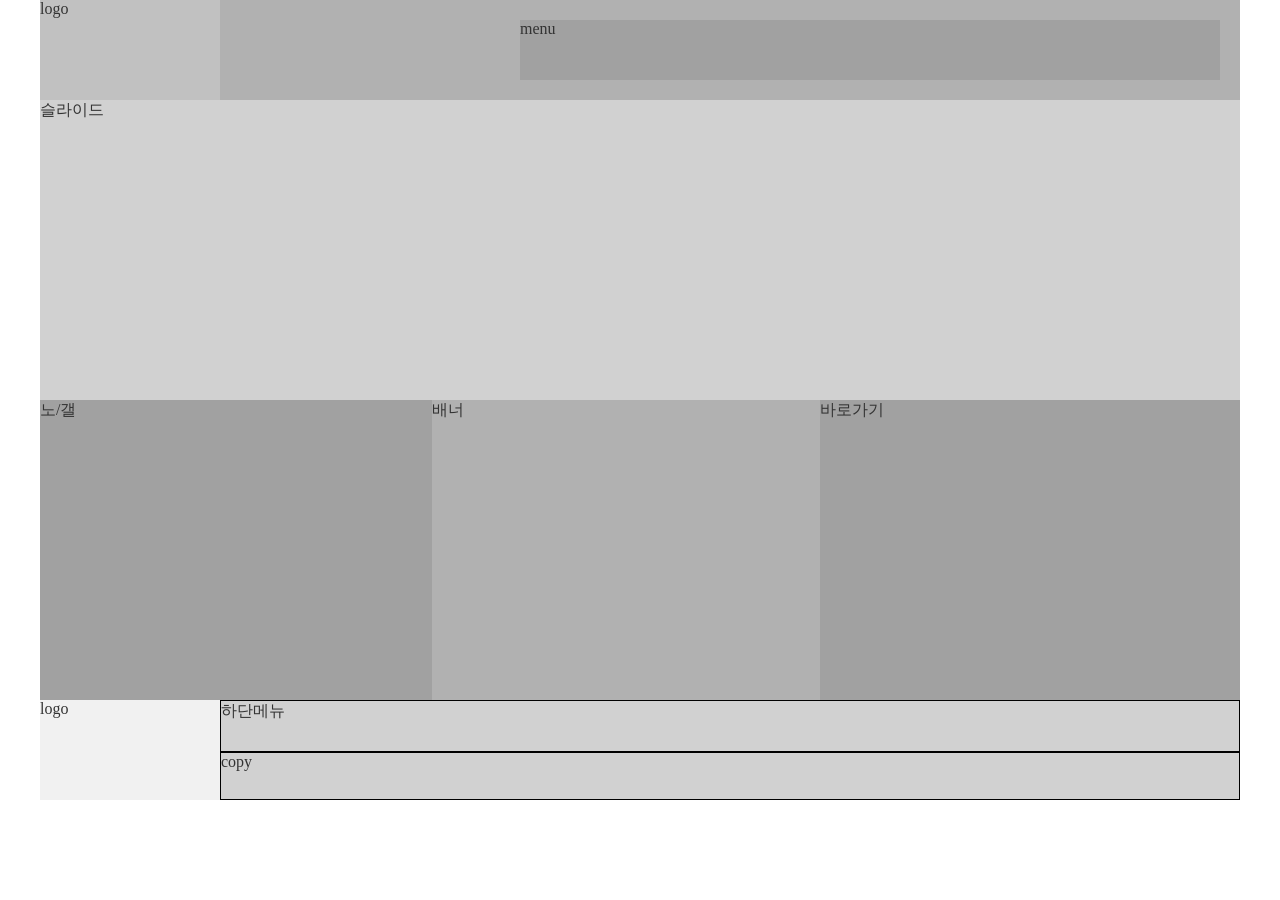
==== b/index.html @ b070cd06 "." ====
<!DOCTYPE html>
<html lang="ko">
<head>
    <meta charset="UTF-8">
    <meta name="viewport" content="width=device-width, initial-scale=1.0">
    <title>코리아은행</title>
    <link rel="stylesheet" href="css/style.css">
    <script src="js/jquery-1.12.3.js"></script>
    <script src="js/script.js"></script>
</head>
<body>
    <div class="container">
        <div class="inner">
            <header>
                <h1><a href="#">logo</a></h1>
                <nav class="nav">
                    <ul class="menu1">menu</ul>
                </nav>
            </header>
            <div class="mid">
                <section class="slide">슬라이드</section>
                <div class="content">
                    <div class="no-gal-box">노/갤</div>
                    <div class="banner">배너</div>
                    <div class="short">바로가기</div>
                </div>
            </div>
            <footer>
                <div class="logo-box">
                    <a href="#">logo</a>
                </div>
                <div class="fr-menu">
                    <div class="ft-menu">하단메뉴</div>
                    <div class="copy-box">copy</div>
                </div>
            </footer>
        </div>
    </div>
    
</body>
</html>
---- b/css/style.css ----
/* 노멀라이즈 */
body, ul, li {
  margin: 0; padding: 0;
  list-style: 0;
}
a{
  color: inherit;
  text-decoration: none;
}
h1 {
  margin: 0; padding: 0;
  font-size: inherit; font-weight: inherit;
}
/* 요구사항 정의서 */
body {
  background-color: #fff;
  color: #333;
}
/* 커스텀 */
.inner {
  width: 1200px;
  background-color: #f1f1f1;
  /* 가운데 정렬 */
  margin-left: auto; margin-right: auto;
}
header {
  height: 100px;
  background-color: #e1e1e1;
  display: flex;
}
header > h1 {
  width: 180px; 
  background-color: #c1c1c1;
}
header > .nav {
  background-color: #b1b1b1;
  flex-grow: 1;
  position: relative;
}
.nav > .menu1 {
  background-color: #a1a1a1;
  position: absolute;
  right: 20px; top: 50%;
  transform: translateY(-50%);
  width: 700px; height: 60px;
}
.mid > .slide {
  height: 300px;
  background-color: #d1d1d1;
}
.mid > .content {
  height: 300px;
  background-color: #c1c1c1;
  display: flex;
}
.mid .no-gal-box {
  background-color: #a1a1a1;
  flex-grow: 1;
}
.mid .banner {
  background-color: #b1b1b1;
  flex-grow: 1;
}
.mid .short {
  background-color: #a1a1a1;
  flex-grow: 1;
}
footer {
  height: 100px;
  background-color: #e1e1e1;
  display: flex;
}
footer > .logo-box {
  background-color: #f1f1f1;
  width: 180px;
}
footer > .fr-menu {
  background-color: #d1d1d1;
  flex-grow: 1;
  display: flex;
  flex-direction: column;
}
.fr-menu > div {
  flex-grow: 1;
  border: 1px solid #000;
}
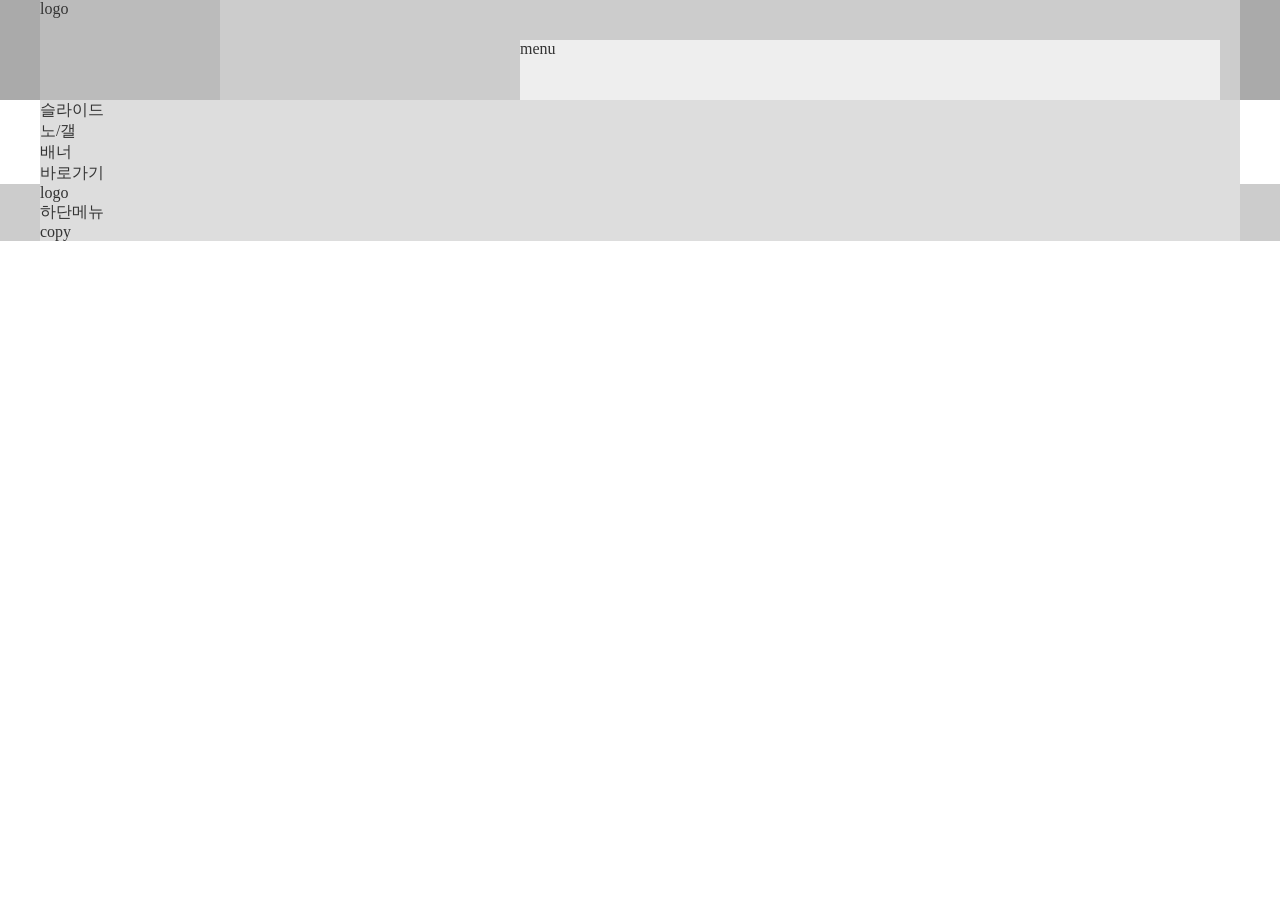
==== commit 4f8d4cf4: "." ====
--- a/b/index.html
+++ b/b/index.html
@@ -3,39 +3,40 @@
 <head>
     <meta charset="UTF-8">
     <meta name="viewport" content="width=device-width, initial-scale=1.0">
-    <title>코리아은행</title>
+    <title>b유형 와이어프레임</title>
     <link rel="stylesheet" href="css/style.css">
     <script src="js/jquery-1.12.3.js"></script>
     <script src="js/script.js"></script>
 </head>
 <body>
-    <div class="container">
-        <div class="inner">
-            <header>
-                <h1><a href="#">logo</a></h1>
-                <nav class="nav">
-                    <ul class="menu1">menu</ul>
-                </nav>
-            </header>
-            <div class="mid">
-                <section class="slide">슬라이드</section>
-                <div class="content">
-                    <div class="no-gal-box">노/갤</div>
-                    <div class="banner">배너</div>
-                    <div class="short">바로가기</div>
-                </div>
+    <header>
+        <div class="container hd-con">
+            <h1><a href="#">logo</a></h1>
+            <nav class="nav">
+                <ul class="menu1">menu</ul>
+            </nav>
+        </div>
+    </header>
+    <main>
+        <div class="container">
+            <section class="slide">슬라이드</section>
+            <div class="content">
+                <div class="no-gal-box">노/갤</div>
+                <div class="banner">배너</div>
+                <div class="short">바로가기</div>
             </div>
-            <footer>
-                <div class="logo-box">
-                    <a href="#">logo</a>
-                </div>
-                <div class="fr-menu">
-                    <div class="ft-menu">하단메뉴</div>
-                    <div class="copy-box">copy</div>
-                </div>
-            </footer>
         </div>
-    </div>
-    
+    </main>
+    <footer>
+        <div class="container ft-con">
+            <div class="logo-box">
+                <a href="#">logo</a>
+            </div>
+            <div class="fr-menu">
+                <div class="ft-menu">하단메뉴</div>
+                <div class="copy-box">copy</div>
+            </div>
+        </div>
+    </footer>
 </body>
 </html>
--- a/b/css/style.css
+++ b/b/css/style.css
@@ -17,70 +17,35 @@
   color: #333;
 }
 /* 커스텀 */
-.inner {
+.container {
   width: 1200px;
-  background-color: #f1f1f1;
-  /* 가운데 정렬 */
-  margin-left: auto; margin-right: auto;
+  background-color: #ddd;
+  margin: 0 auto;
 }
 header {
+  background-color: #aaa;
+}
+.hd-con {
+  display: flex;
   height: 100px;
-  background-color: #e1e1e1;
+}
+h1 {
+  background-color: #bbb;
+  width: 180px;
+}
+nav {
+  background-color: #ccc;
+  flex-grow: 1;
   display: flex;
+  justify-content: right;
+  align-items: end;
+  padding-right: 20px;
 }
-header > h1 {
-  width: 180px; 
-  background-color: #c1c1c1;
-}
-header > .nav {
-  background-color: #b1b1b1;
-  flex-grow: 1;
-  position: relative;
-}
-.nav > .menu1 {
-  background-color: #a1a1a1;
-  position: absolute;
-  right: 20px; top: 50%;
-  transform: translateY(-50%);
+.menu1 {
+  background-color: #eee;
   width: 700px; height: 60px;
 }
-.mid > .slide {
-  height: 300px;
-  background-color: #d1d1d1;
-}
-.mid > .content {
-  height: 300px;
-  background-color: #c1c1c1;
-  display: flex;
-}
-.mid .no-gal-box {
-  background-color: #a1a1a1;
-  flex-grow: 1;
-}
-.mid .banner {
-  background-color: #b1b1b1;
-  flex-grow: 1;
-}
-.mid .short {
-  background-color: #a1a1a1;
-  flex-grow: 1;
-}
+
 footer {
-  height: 100px;
-  background-color: #e1e1e1;
-  display: flex;
-}
-footer > .logo-box {
-  background-color: #f1f1f1;
-  width: 180px;
-}
-footer > .fr-menu {
-  background-color: #d1d1d1;
-  flex-grow: 1;
-  display: flex;
-  flex-direction: column;
-}
-.fr-menu > div {
-  flex-grow: 1;
-  border: 1px solid #000;
-}
+  background-color: #ccc;
+}
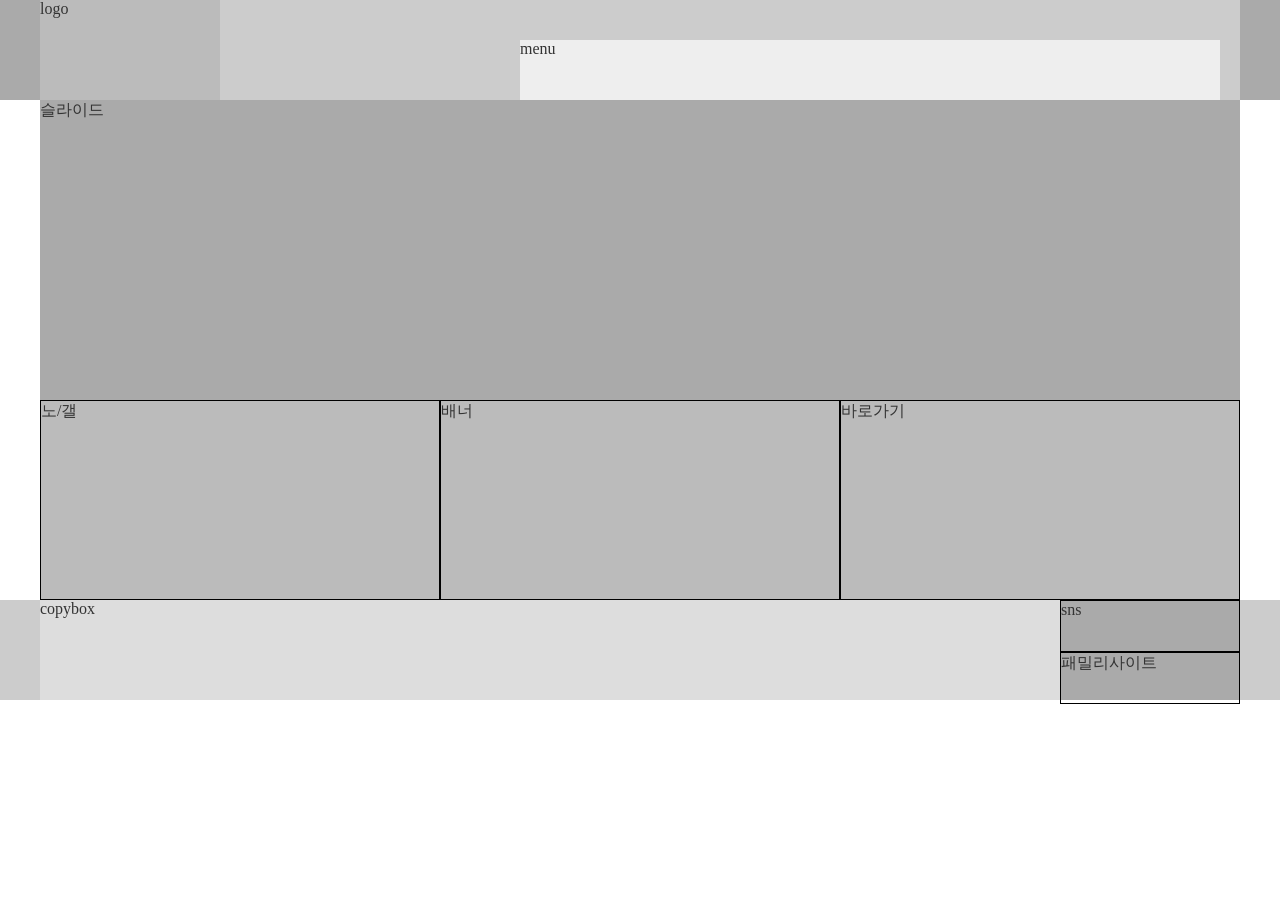
==== commit 9fbc1df9: "." ====
--- a/b/index.html
+++ b/b/index.html
@@ -29,12 +29,10 @@
     </main>
     <footer>
         <div class="container ft-con">
-            <div class="logo-box">
-                <a href="#">logo</a>
-            </div>
+            <div class="copy-box">copybox</div>
             <div class="fr-menu">
-                <div class="ft-menu">하단메뉴</div>
-                <div class="copy-box">copy</div>
+                <div class="sns-box">sns</div>
+                <div class="family">패밀리사이트</div>
             </div>
         </div>
     </footer>
--- a/b/css/style.css
+++ b/b/css/style.css
@@ -45,7 +45,35 @@
   background-color: #eee;
   width: 700px; height: 60px;
 }
-
+main .slide {
+  background-color: #aaa;
+  height: 300px;
+}
+main .content {
+  background-color: #bbb;
+  height: 200px;
+  display: flex;
+}
+.content div {
+  flex-grow: 1;
+  flex-basis: 0;
+  border: 1px solid #000;
+}
 footer {
   background-color: #ccc;
+}
+.ft-con {
+  height: 100px;
+  display: flex;
+}
+.copy-box {
+  flex-grow: 1;
+}
+.fr-menu {
+  background-color: #aaa;
+  width: 180px;
+}
+.fr-menu > div {
+  height: 50px;
+  border: 1px solid #000;
 }
